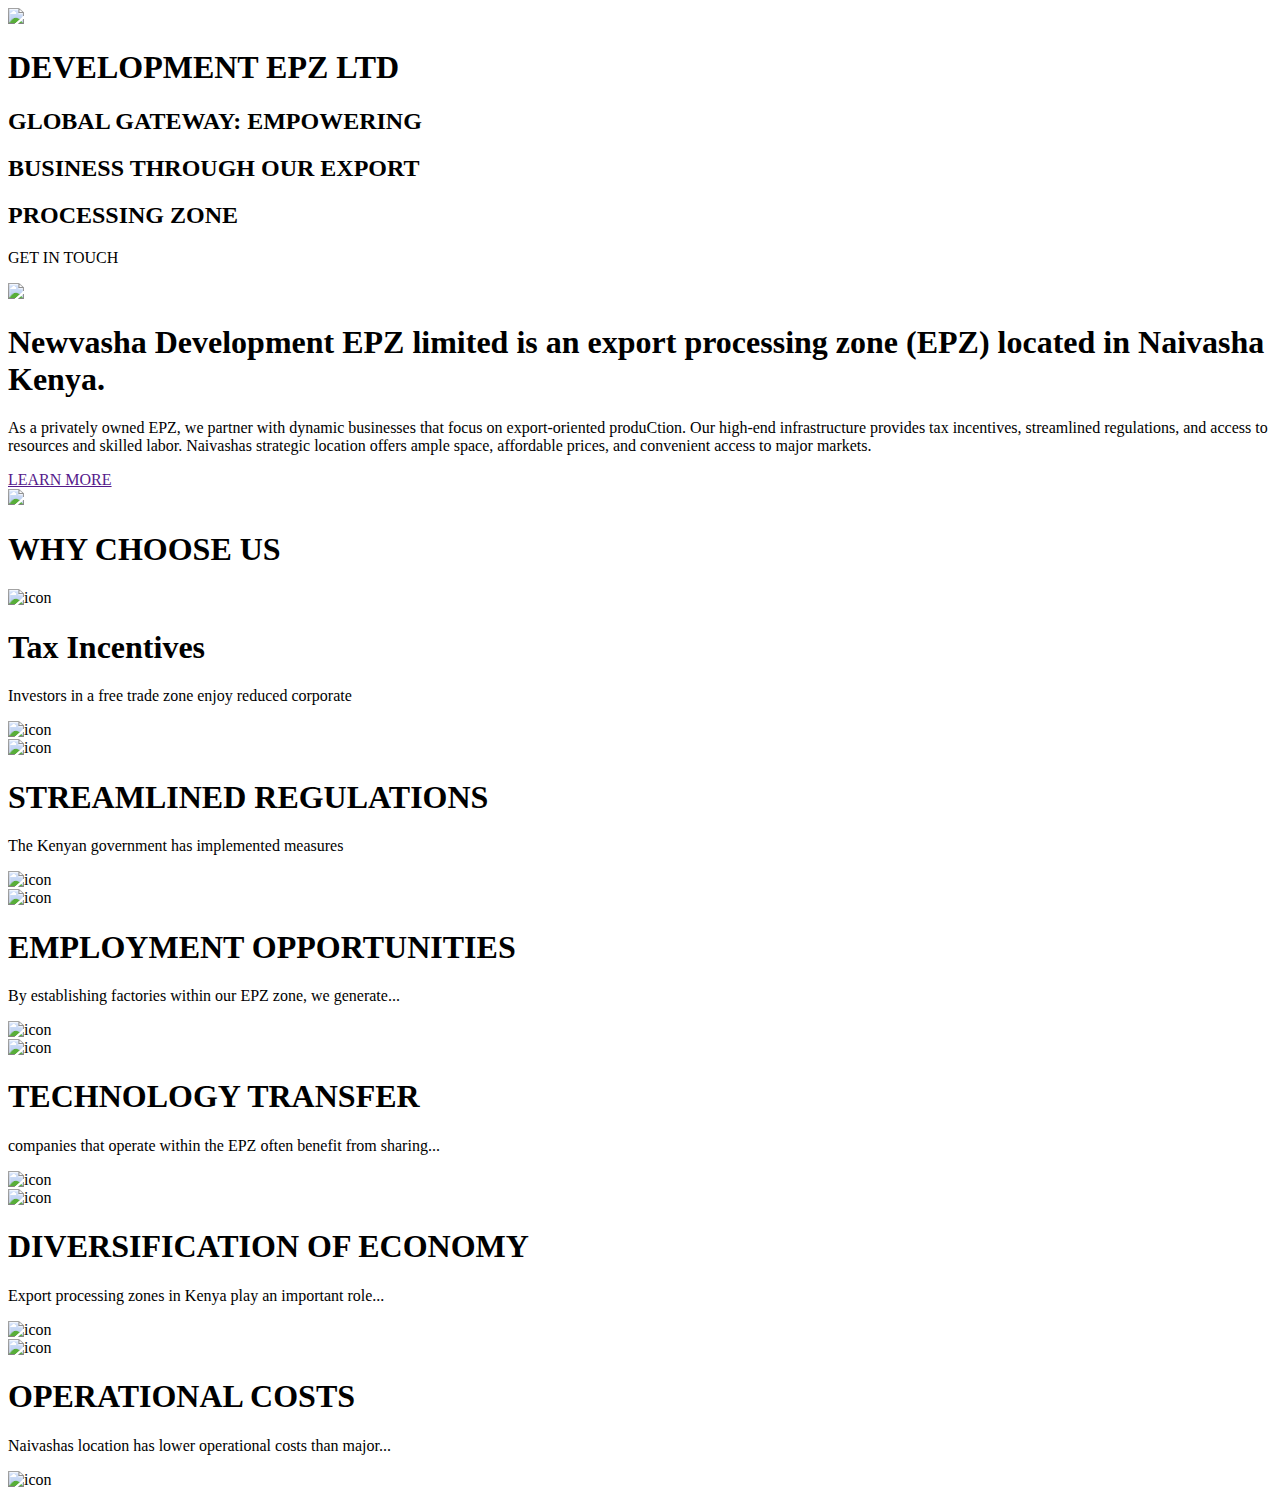
==== home/index.html @ d08d1fa1 "first commit" ====
<!DOCTYPE html>
<html lang="en">
  <head>
    <meta charset="UTF-8" />
    <meta name="viewport" content="width=device-width, initial-scale=1.0" />
    <title>Document</title>
    <link rel="stylesheet" href="/style.css" />
  </head>
  <body>
    <main class="home-page">
      <div class="layout">
        <div class="layout-image-container">
          <img
            src="https://isopanelscu.files.wordpress.com/2024/03/hero.png"
            class="layout-image"
          />
          <div class="layout-image-content">
            <h1>DEVELOPMENT EPZ LTD</h1>
            <h2>GLOBAL GATEWAY: EMPOWERING</h2>
            <h2>BUSINESS THROUGH OUR EXPORT</h2>
            <h2>PROCESSING ZONE</h2>
            <div class="layout-button">
              <p>GET IN TOUCH</p>
            </div>
          </div>
        </div>
      </div>
      <div class="home-about">
        <div class="home-about-container">
          <div class="home-about-content">
            <div class="home-about-logo">
              <img
                src="https://isopanelscu.files.wordpress.com/2024/03/logo-about-us-1815220088-e1710833418450.png"
                class="home-about-logo-image"
              />
            </div>
            <h1>
              Newvasha Development EPZ limited is an export processing zone
              (EPZ) located in Naivasha Kenya.
            </h1>
            <p>
              As a privately owned EPZ, we partner with dynamic businesses that
              focus on export-oriented produCtion. Our high-end infrastructure
              provides tax incentives, streamlined regulations, and access to
              resources and skilled labor. Naivashas strategic location offers
              ample space, affordable prices, and convenient access to major
              markets.
            </p>
            <a href=""> LEARN MORE </a>
          </div>
        </div>
        <div class="home-about-image">
          <img
            src="https://isopanelscu.files.wordpress.com/2024/03/picture-about_.png"
            class="home-about-image-pic"
          />
        </div>
      </div>
      <div class="why-chose-us-container">
        <div class="why-chose-us-text">
          <h1>WHY CHOOSE US</h1>
        </div>
        <div class="chose-container">
          <div class="chose-content">
            <img
              src="https://isopanelscu.files.wordpress.com/2024/03/tax.png"
              alt="icon"
              class="chose-image"
            />
            <h1>Tax Incentives</h1>
            <p>Investors in a free trade zone enjoy reduced corporate</p>
            <img src="" alt="icon" class="chose-icon" />
          </div>

          <div class="chose-content">
            <img src="" alt="icon" class="chose-image" />
            <h1>STREAMLINED REGULATIONS</h1>
            <p>The Kenyan government has implemented measures</p>
            <img src="" alt="icon" class="chose-icon" />
          </div>

          <div class="chose-content">
            <img
              src="https://isopanelscu.files.wordpress.com/2024/03/employment.png"
              alt="icon"
              class="chose-image"
            />
            <h1>EMPLOYMENT OPPORTUNITIES</h1>
            <p>By establishing factories within our EPZ zone, we generate...</p>
            <img src="" alt="icon" class="chose-icon" />
          </div>

          <div class="chose-content">
            <img
              src="https://isopanelscu.files.wordpress.com/2024/03/technology_.png"
              alt="icon"
              class="chose-image"
            />
            <h1>TECHNOLOGY TRANSFER</h1>
            <p>
              companies that operate within the EPZ often benefit from
              sharing...
            </p>
            <img src="" alt="icon" class="chose-icon" />
          </div>

          <div class="chose-content">
            <img
              src="https://isopanelscu.files.wordpress.com/2024/03/diversification.png"
              alt="icon"
              class="chose-image"
            />
            <h1>DIVERSIFICATION OF ECONOMY</h1>
            <p>Export processing zones in Kenya play an important role...</p>
            <img src="" alt="icon" class="chose-icon" />
          </div>

          <div class="chose-content">
            <img
              src="https://isopanelscu.files.wordpress.com/2024/03/operational-cost_.png"
              alt="icon"
              class="chose-image"
            />
            <h1>OPERATIONAL COSTS</h1>
            <p>Naivashas location has lower operational costs than major...</p>
            <img src="" alt="icon" class="chose-icon" />
          </div>
        </div>
      </div>
    </main>
  </body>
</html>
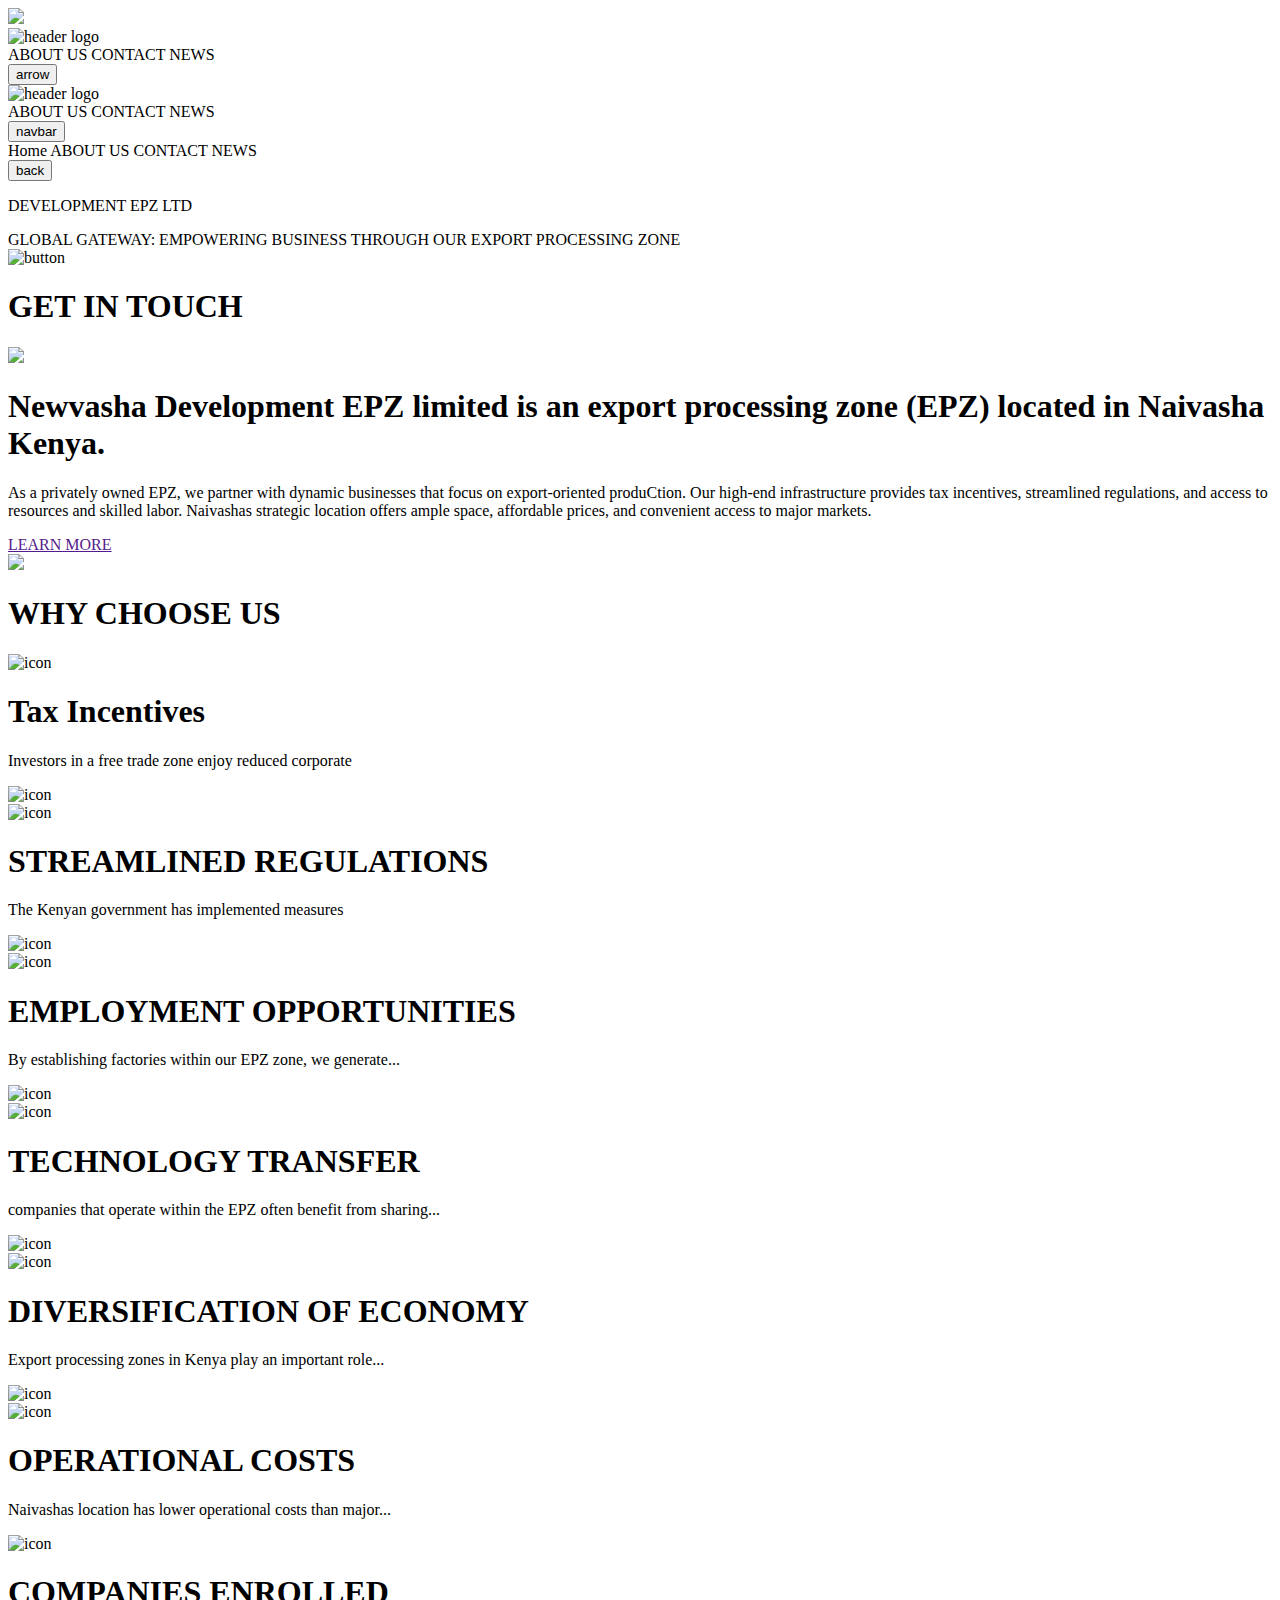
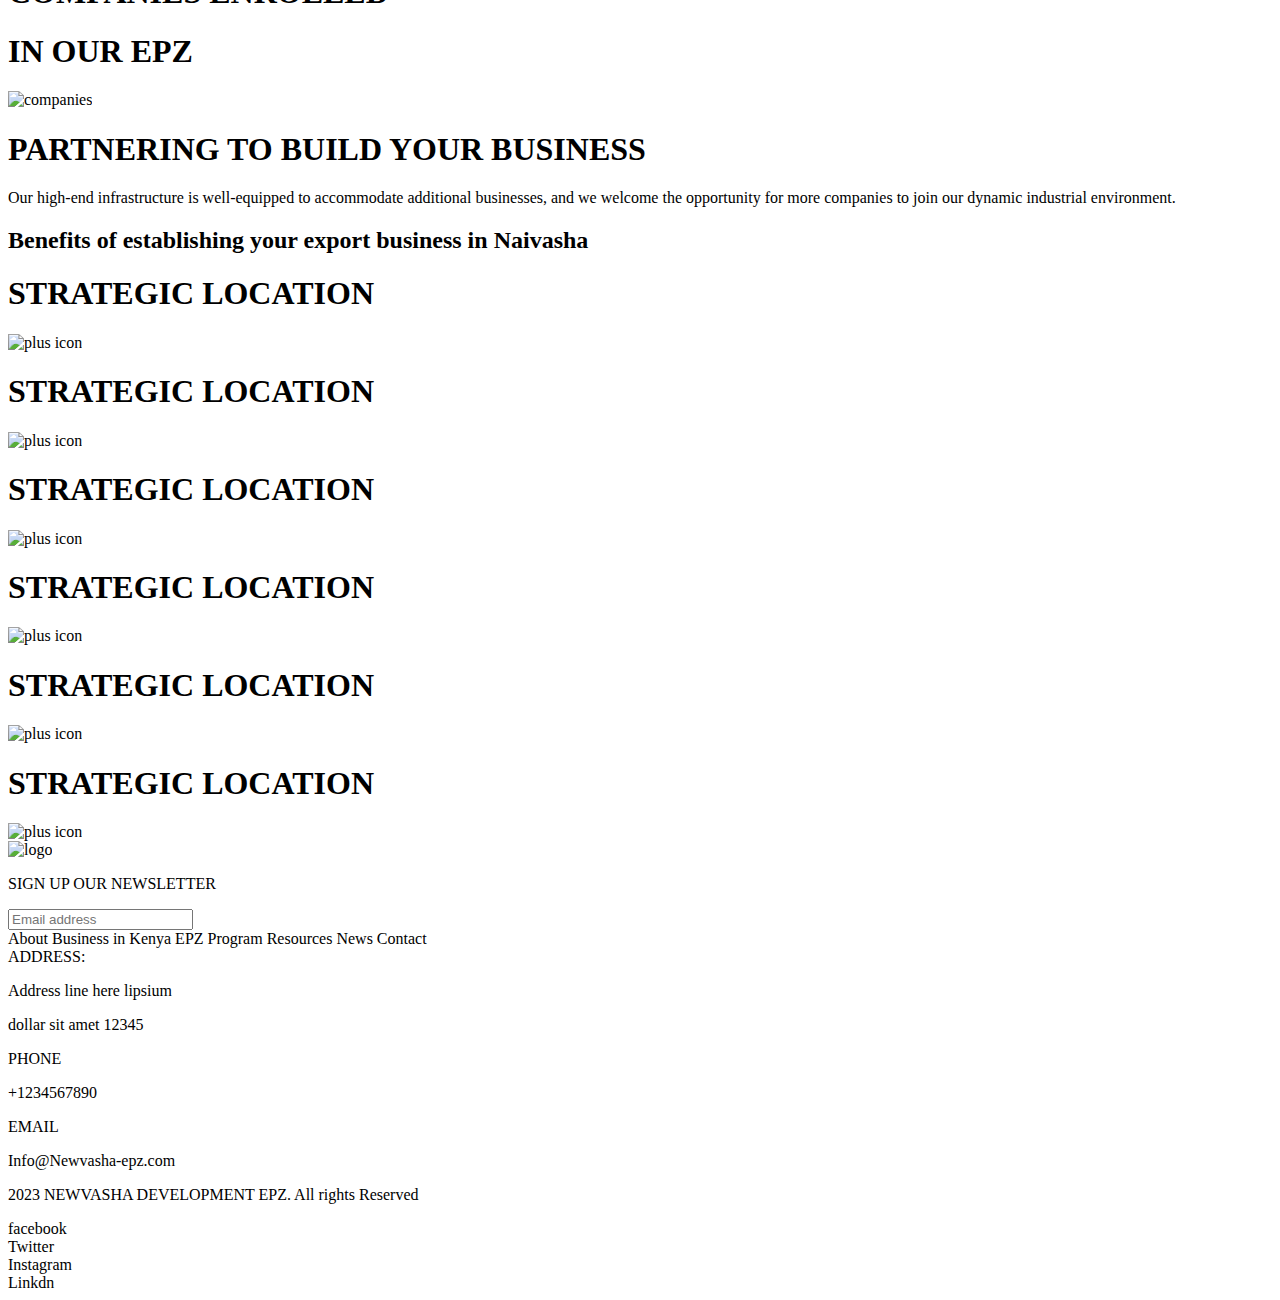
==== commit d0209f3b: "homepage" ====
--- a/home/index.html
+++ b/home/index.html
@@ -14,13 +14,100 @@
             src="https://isopanelscu.files.wordpress.com/2024/03/hero.png"
             class="layout-image"
           />
+
+          <!-- ===============================HEADER INSIDE IMAGE=========================================================== -->
+          <div class="header" id="navbar-header">
+            <div class="header-content">
+              <img
+                src="https://isopanelscu.files.wordpress.com/2024/03/logo.png"
+                alt="header logo"
+                class="header-logo"
+              />
+              <div class="header-links">
+                <div class="header-links-content">
+                  <a>ABOUT US</a>
+                  <a>CONTACT</a>
+                  <a>NEWS</a>
+                </div>
+              </div>
+
+              <div class="header-icon">
+                <button id="sidebar">arrow</button>
+              </div>
+            </div>
+          </div>
+
+          <!-- ===============================HEADER OUTSIDE IMAGE=========================================================== -->
+          <div>
+            <div class="header-overlay" id="site-header">
+              <div class="header-overlay-content">
+                <img
+                  src="https://isopanelscu.files.wordpress.com/2024/03/logo.png"
+                  alt="header logo"
+                  class="header-overlay-logo"
+                />
+                <div class="header-links">
+                  <div class="header-links-content">
+                    <a>ABOUT US</a>
+                    <a>CONTACT</a>
+                    <a>NEWS</a>
+                  </div>
+                </div>
+
+                <div class="header-icon">
+                  <button id="navbar">navbar</button>
+                </div>
+              </div>
+            </div>
+          </div>
+
+          <!-- ==========================================================================================TOGGLE BAR======================================= -->
+
+          <div id="toggle-bar">
+            <div class="toggle-bar-container">
+              <div class="toggle-bar-content">
+                <a>Home</a>
+                <a>ABOUT US</a>
+                <a>CONTACT</a>
+                <a>NEWS</a>
+              </div>
+              <button class="toggle-bar-back" id="x">back</button>
+            </div>
+          </div>
+
+          <script>
+            let togglebar = document.getElementById("toggle-bar");
+            let toggler = document.getElementById("sidebar");
+            let openNavigation = document.getElementById("navbar");
+            let backtoggler = document.getElementById("x");
+
+            toggler.addEventListener("click", function () {
+              togglebar.style.display = "block";
+            });
+
+            openNavigation.addEventListener("click", function () {
+              togglebar.style.display = "block";
+            });
+
+            backtoggler.addEventListener("click", function () {
+              togglebar.style.display = "none";
+            });
+          </script>
+
           <div class="layout-image-content">
-            <h1>DEVELOPMENT EPZ LTD</h1>
-            <h2>GLOBAL GATEWAY: EMPOWERING</h2>
-            <h2>BUSINESS THROUGH OUR EXPORT</h2>
-            <h2>PROCESSING ZONE</h2>
+            <p>DEVELOPMENT EPZ LTD</p>
+            <a>GLOBAL GATEWAY: EMPOWERING</a>
+            <a>BUSINESS THROUGH OUR EXPORT</a>
+            <a>PROCESSING ZONE</a>
             <div class="layout-button">
-              <p>GET IN TOUCH</p>
+              <img
+                src="https://isopanelscu.files.wordpress.com/2024/03/get-in-touch-353073579-e1710926304354.png"
+                alt="button"
+                class="layout-button-image"
+              />
+              <div class="layout-button-content">
+                <h1>GET IN TOUCH</h1>
+              </div>
             </div>
           </div>
         </div>
@@ -63,36 +150,52 @@
         <div class="chose-container">
           <div class="chose-content">
             <img
-              src="https://isopanelscu.files.wordpress.com/2024/03/tax.png"
+              src="https://isopanelscu.files.wordpress.com/2024/03/tax-2390866550-e1710846850866.png"
               alt="icon"
               class="chose-image"
             />
             <h1>Tax Incentives</h1>
             <p>Investors in a free trade zone enjoy reduced corporate</p>
-            <img src="" alt="icon" class="chose-icon" />
-          </div>
-
-          <div class="chose-content">
-            <img src="" alt="icon" class="chose-image" />
+            <img
+              src="https://isopanelscu.files.wordpress.com/2024/03/download.png"
+              alt="icon"
+              class="chose-icon"
+            />
+          </div>
+
+          <div class="chose-content">
+            <img
+              src="https://isopanelscu.files.wordpress.com/2024/03/technology_-558890391-e1710847426113.png"
+              alt="icon"
+              class="chose-image"
+            />
             <h1>STREAMLINED REGULATIONS</h1>
             <p>The Kenyan government has implemented measures</p>
-            <img src="" alt="icon" class="chose-icon" />
-          </div>
-
-          <div class="chose-content">
-            <img
-              src="https://isopanelscu.files.wordpress.com/2024/03/employment.png"
+            <img
+              src="https://isopanelscu.files.wordpress.com/2024/03/download.png"
+              alt="icon"
+              class="chose-icon"
+            />
+          </div>
+
+          <div class="chose-content">
+            <img
+              src="https://isopanelscu.files.wordpress.com/2024/03/employment-3205012632-e1710847301342.png"
               alt="icon"
               class="chose-image"
             />
             <h1>EMPLOYMENT OPPORTUNITIES</h1>
             <p>By establishing factories within our EPZ zone, we generate...</p>
-            <img src="" alt="icon" class="chose-icon" />
-          </div>
-
-          <div class="chose-content">
-            <img
-              src="https://isopanelscu.files.wordpress.com/2024/03/technology_.png"
+            <img
+              src="https://isopanelscu.files.wordpress.com/2024/03/download.png"
+              alt="icon"
+              class="chose-icon"
+            />
+          </div>
+
+          <div class="chose-content">
+            <img
+              src="https://isopanelscu.files.wordpress.com/2024/03/technology_-558890391-e1710847426113.png"
               alt="icon"
               class="chose-image"
             />
@@ -101,32 +204,215 @@
               companies that operate within the EPZ often benefit from
               sharing...
             </p>
-            <img src="" alt="icon" class="chose-icon" />
-          </div>
-
-          <div class="chose-content">
-            <img
-              src="https://isopanelscu.files.wordpress.com/2024/03/diversification.png"
+            <img
+              src="https://isopanelscu.files.wordpress.com/2024/03/download.png"
+              alt="icon"
+              class="chose-icon"
+            />
+          </div>
+
+          <div class="chose-content">
+            <img
+              src="https://isopanelscu.files.wordpress.com/2024/03/diversification-363230793-e1710847326659.png"
               alt="icon"
               class="chose-image"
             />
             <h1>DIVERSIFICATION OF ECONOMY</h1>
             <p>Export processing zones in Kenya play an important role...</p>
-            <img src="" alt="icon" class="chose-icon" />
-          </div>
-
-          <div class="chose-content">
-            <img
-              src="https://isopanelscu.files.wordpress.com/2024/03/operational-cost_.png"
+            <img
+              src="https://isopanelscu.files.wordpress.com/2024/03/download.png"
+              alt="icon"
+              class="chose-icon"
+            />
+          </div>
+
+          <div class="chose-content">
+            <img
+              src="https://isopanelscu.files.wordpress.com/2024/03/operational-cost_-36299475-e1710847254131.png"
               alt="icon"
               class="chose-image"
             />
             <h1>OPERATIONAL COSTS</h1>
             <p>Naivashas location has lower operational costs than major...</p>
-            <img src="" alt="icon" class="chose-icon" />
-          </div>
-        </div>
-      </div>
+            <img
+              src="https://isopanelscu.files.wordpress.com/2024/03/download.png"
+              alt="icon"
+              class="chose-icon"
+            />
+          </div>
+        </div>
+      </div>
+      <div class="companies-container">
+        <div class="companies-text">
+          <h1>COMPANIES ENROLLED</h1>
+          <h1>IN OUR EPZ</h1>
+        </div>
+        <div class="companies-image-container">
+          <img
+            src="https://isopanelscu.files.wordpress.com/2024/03/company-logos.png"
+            alt="companies"
+            class="companies-images"
+          />
+        </div>
+      </div>
+
+      <div class="partner-container">
+        <div class="partner-content">
+          <h1>PARTNERING TO BUILD YOUR BUSINESS</h1>
+
+          <p>
+            Our high-end infrastructure is well-equipped to accommodate
+            additional businesses, and we welcome the opportunity for more
+            companies to join our dynamic industrial environment.
+          </p>
+        </div>
+      </div>
+
+      <div class="benefit">
+        <div class="benefit-container">
+          <h2>Benefits of establishing your export business in Naivasha</h2>
+          <div class="benefit-grid-contents">
+            <div class="benefit-content">
+              <h1>STRATEGIC LOCATION</h1>
+              <div class="benefit-icon">
+                <img
+                  src="https://isopanelscu.files.wordpress.com/2024/03/plus-icon-3750362910-e1710913800898.png"
+                  alt="plus icon"
+                  class="plus-icon"
+                />
+              </div>
+            </div>
+
+            <div class="benefit-content">
+              <h1>STRATEGIC LOCATION</h1>
+              <div class="benefit-icon">
+                <img
+                  src="https://isopanelscu.files.wordpress.com/2024/03/plus-icon-3750362910-e1710913800898.png"
+                  alt="plus icon"
+                  class="plus-icon"
+                />
+              </div>
+            </div>
+
+            <div class="benefit-content">
+              <h1>STRATEGIC LOCATION</h1>
+              <div class="benefit-icon">
+                <img
+                  src="https://isopanelscu.files.wordpress.com/2024/03/plus-icon-3750362910-e1710913800898.png"
+                  alt="plus icon"
+                  class="plus-icon"
+                />
+              </div>
+            </div>
+
+            <div class="benefit-content">
+              <h1>STRATEGIC LOCATION</h1>
+              <div class="benefit-icon">
+                <img
+                  src="https://isopanelscu.files.wordpress.com/2024/03/plus-icon-3750362910-e1710913800898.png"
+                  alt="plus icon"
+                  class="plus-icon"
+                />
+              </div>
+            </div>
+
+            <div class="benefit-content">
+              <h1>STRATEGIC LOCATION</h1>
+              <div class="benefit-icon">
+                <img
+                  src="https://isopanelscu.files.wordpress.com/2024/03/plus-icon-3750362910-e1710913800898.png"
+                  alt="plus icon"
+                  class="plus-icon"
+                />
+              </div>
+            </div>
+
+            <div class="benefit-content">
+              <h1>STRATEGIC LOCATION</h1>
+              <div class="benefit-icon">
+                <img
+                  src="https://isopanelscu.files.wordpress.com/2024/03/plus-icon-3750362910-e1710913800898.png"
+                  alt="plus icon"
+                  class="plus-icon"
+                />
+              </div>
+            </div>
+          </div>
+        </div>
+      </div>
+
+      <!-- ===============================================FOOTER========================================== -->
+
+      <div class="footer">
+        <div class="footer-container">
+          <div class="footer-logo">
+            <div>
+              <img
+                src="https://isopanelscu.files.wordpress.com/2024/03/logo.png"
+                alt="logo"
+                class="footer-logo-image"
+              />
+            </div>
+            <div class="footer-newsletter">
+              <p>SIGN UP OUR NEWSLETTER</p>
+              <div>
+                <input placeholder="Email address" />
+              </div>
+            </div>
+          </div>
+          <div class="footer-links">
+            <a>About</a>
+            <a>Business in Kenya</a>
+            <a>EPZ Program</a>
+            <a>Resources</a>
+            <a>News</a>
+            <a>Contact</a>
+          </div>
+          <div class="footer-contact">
+            <div>
+              <div class="adress">ADDRESS:</div>
+              <p>Address line here lipsium</p>
+              <p>dollar sit amet 12345</p>
+            </div>
+            <div>
+              <p>PHONE</p>
+              <p>+1234567890</p>
+            </div>
+            <div>
+              <p>EMAIL</p>
+              <p>Info@Newvasha-epz.com</p>
+            </div>
+          </div>
+        </div>
+        <div class="footer-rights-socials">
+          <p class="footer-rights">
+            2023 NEWVASHA DEVELOPMENT EPZ. All rights Reserved
+          </p>
+          <div class="footer-socials">
+            <div>facebook</div>
+            <div>Twitter</div>
+            <div>Instagram</div>
+            <div>Linkdn</div>
+          </div>
+        </div>
+      </div>
+      <script>
+        let lastScrollTop = 0;
+        let header = document.getElementById("site-header");
+
+        window.addEventListener("scroll", function () {
+          let currentScroll =
+            window.pageYOffset || document.documentElement.scrollTop;
+
+          if (currentScroll > lastScrollTop && currentScroll > 0) {
+            header.style.top = "-100px";
+          } else {
+            header.style.top = "0";
+          }
+
+          lastScrollTop = currentScroll;
+        });
+      </script>
     </main>
   </body>
 </html>
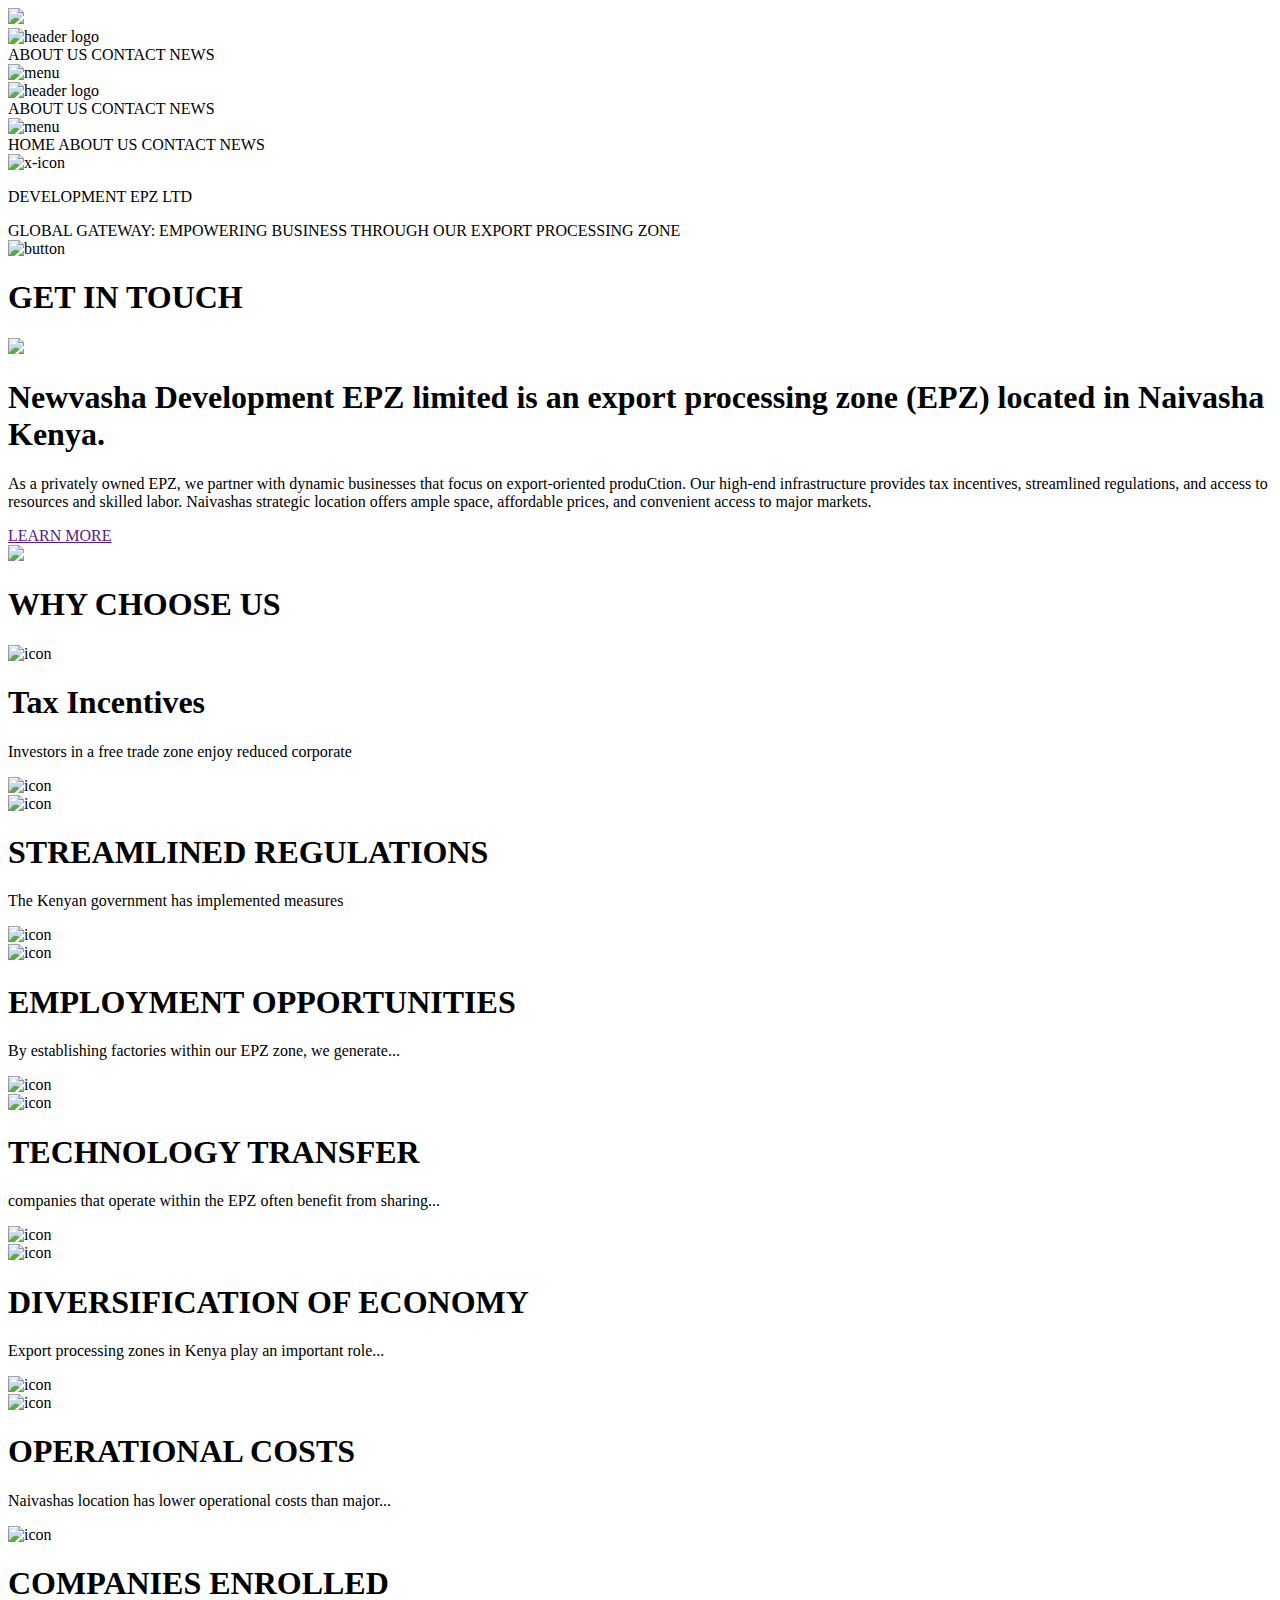
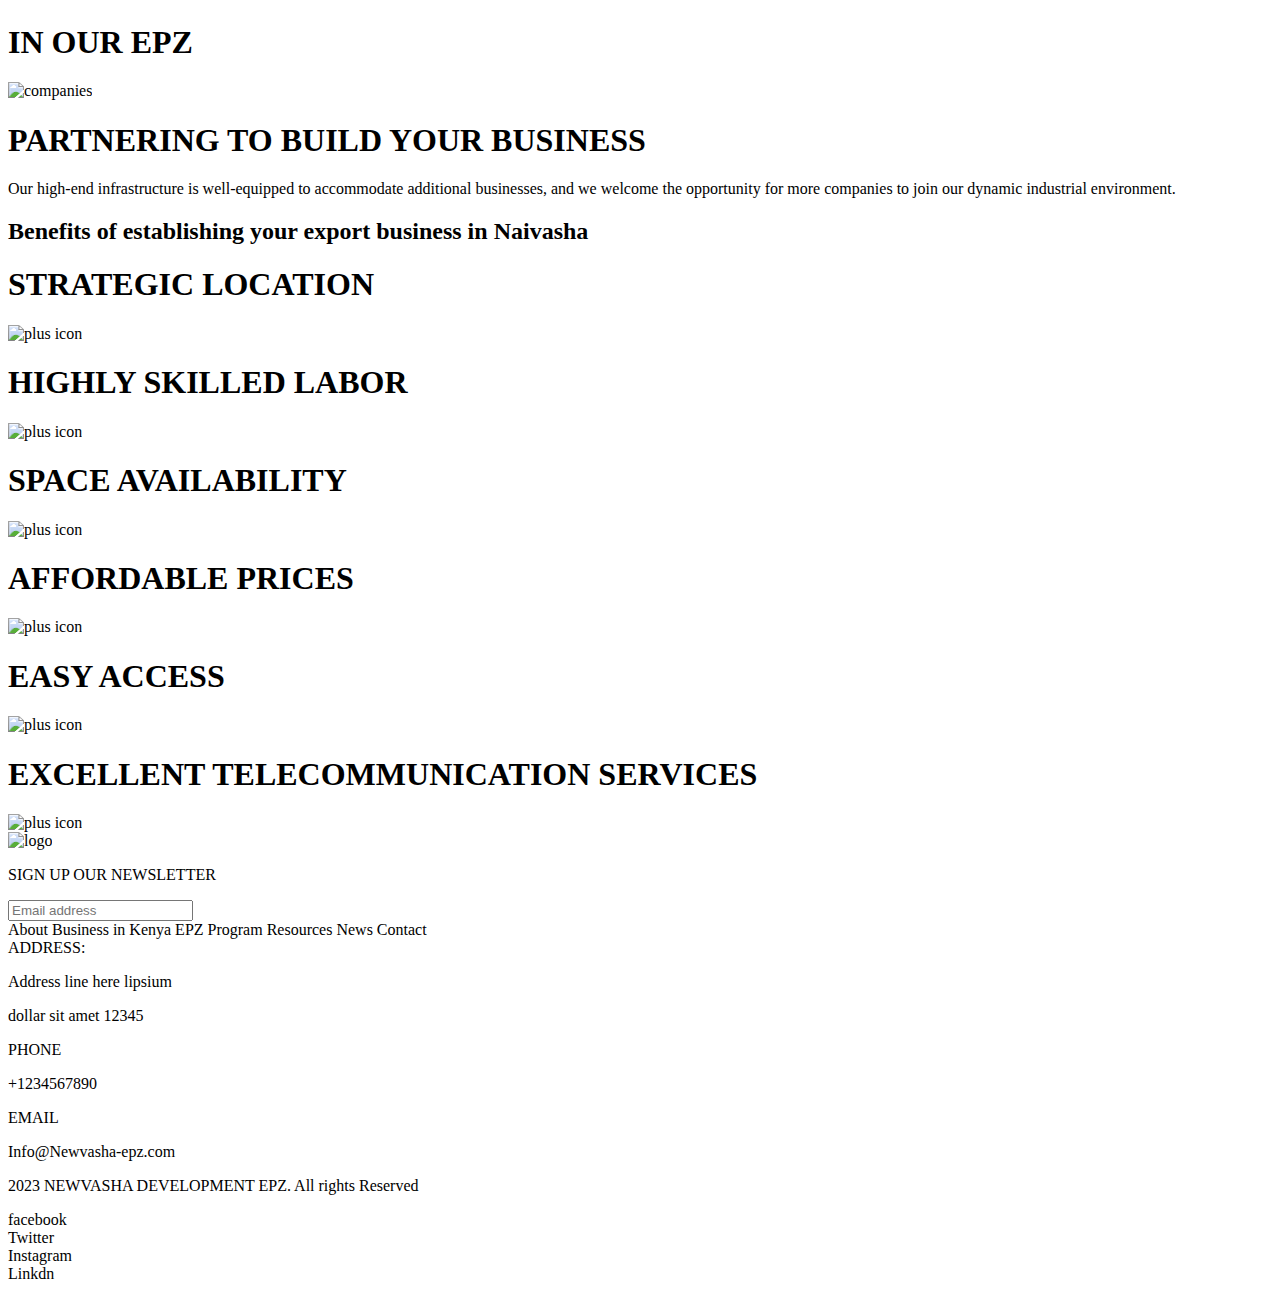
==== commit bcdb9dc4: "homepage" ====
--- a/home/index.html
+++ b/home/index.html
@@ -5,6 +5,15 @@
     <meta name="viewport" content="width=device-width, initial-scale=1.0" />
     <title>Document</title>
     <link rel="stylesheet" href="/style.css" />
+  </head>
+
+  <head>
+    <link rel="preconnect" href="https://fonts.googleapis.com" />
+    <link rel="preconnect" href="https://fonts.gstatic.com" crossorigin />
+    <link
+      href="https://fonts.googleapis.com/css2?family=Lato:ital,wght@0,100;0,300;0,400;0,700;0,900;1,100;1,300;1,400;1,700;1,900&display=swap"
+      rel="stylesheet"
+    />
   </head>
   <body>
     <main class="home-page">
@@ -32,7 +41,13 @@
               </div>
 
               <div class="header-icon">
-                <button id="sidebar">arrow</button>
+                <div id="sidebar">
+                  <img
+                    src="https://isopanelscu.files.wordpress.com/2024/03/menu.png"
+                    class="menu-icon1"
+                    alt="menu"
+                  />
+                </div>
               </div>
             </div>
           </div>
@@ -53,9 +68,12 @@
                     <a>NEWS</a>
                   </div>
                 </div>
-
-                <div class="header-icon">
-                  <button id="navbar">navbar</button>
+                <div id="navbar" class="header-icon">
+                  <img
+                    src="https://isopanelscu.files.wordpress.com/2024/03/menu.png"
+                    class="menu-icon"
+                    alt="menu"
+                  />
                 </div>
               </div>
             </div>
@@ -66,12 +84,18 @@
           <div id="toggle-bar">
             <div class="toggle-bar-container">
               <div class="toggle-bar-content">
-                <a>Home</a>
+                <a>HOME</a>
                 <a>ABOUT US</a>
                 <a>CONTACT</a>
                 <a>NEWS</a>
               </div>
-              <button class="toggle-bar-back" id="x">back</button>
+              <div class="toggle-bar-back" id="x">
+                <img
+                  src="https://isopanelscu.files.wordpress.com/2024/03/cross.png"
+                  alt="x-icon"
+                  class="x-icon"
+                />
+              </div>
             </div>
           </div>
 
@@ -284,51 +308,51 @@
             </div>
 
             <div class="benefit-content">
-              <h1>STRATEGIC LOCATION</h1>
-              <div class="benefit-icon">
-                <img
-                  src="https://isopanelscu.files.wordpress.com/2024/03/plus-icon-3750362910-e1710913800898.png"
-                  alt="plus icon"
-                  class="plus-icon"
-                />
-              </div>
-            </div>
-
-            <div class="benefit-content">
-              <h1>STRATEGIC LOCATION</h1>
-              <div class="benefit-icon">
-                <img
-                  src="https://isopanelscu.files.wordpress.com/2024/03/plus-icon-3750362910-e1710913800898.png"
-                  alt="plus icon"
-                  class="plus-icon"
-                />
-              </div>
-            </div>
-
-            <div class="benefit-content">
-              <h1>STRATEGIC LOCATION</h1>
-              <div class="benefit-icon">
-                <img
-                  src="https://isopanelscu.files.wordpress.com/2024/03/plus-icon-3750362910-e1710913800898.png"
-                  alt="plus icon"
-                  class="plus-icon"
-                />
-              </div>
-            </div>
-
-            <div class="benefit-content">
-              <h1>STRATEGIC LOCATION</h1>
-              <div class="benefit-icon">
-                <img
-                  src="https://isopanelscu.files.wordpress.com/2024/03/plus-icon-3750362910-e1710913800898.png"
-                  alt="plus icon"
-                  class="plus-icon"
-                />
-              </div>
-            </div>
-
-            <div class="benefit-content">
-              <h1>STRATEGIC LOCATION</h1>
+              <h1>HIGHLY SKILLED LABOR</h1>
+              <div class="benefit-icon">
+                <img
+                  src="https://isopanelscu.files.wordpress.com/2024/03/plus-icon-3750362910-e1710913800898.png"
+                  alt="plus icon"
+                  class="plus-icon"
+                />
+              </div>
+            </div>
+
+            <div class="benefit-content">
+              <h1>SPACE AVAILABILITY</h1>
+              <div class="benefit-icon">
+                <img
+                  src="https://isopanelscu.files.wordpress.com/2024/03/plus-icon-3750362910-e1710913800898.png"
+                  alt="plus icon"
+                  class="plus-icon"
+                />
+              </div>
+            </div>
+
+            <div class="benefit-content">
+              <h1>AFFORDABLE PRICES</h1>
+              <div class="benefit-icon">
+                <img
+                  src="https://isopanelscu.files.wordpress.com/2024/03/plus-icon-3750362910-e1710913800898.png"
+                  alt="plus icon"
+                  class="plus-icon"
+                />
+              </div>
+            </div>
+
+            <div class="benefit-content">
+              <h1>EASY ACCESS</h1>
+              <div class="benefit-icon">
+                <img
+                  src="https://isopanelscu.files.wordpress.com/2024/03/plus-icon-3750362910-e1710913800898.png"
+                  alt="plus icon"
+                  class="plus-icon"
+                />
+              </div>
+            </div>
+
+            <div class="benefit-content">
+              <h1>EXCELLENT TELECOMMUNICATION SERVICES</h1>
               <div class="benefit-icon">
                 <img
                   src="https://isopanelscu.files.wordpress.com/2024/03/plus-icon-3750362910-e1710913800898.png"
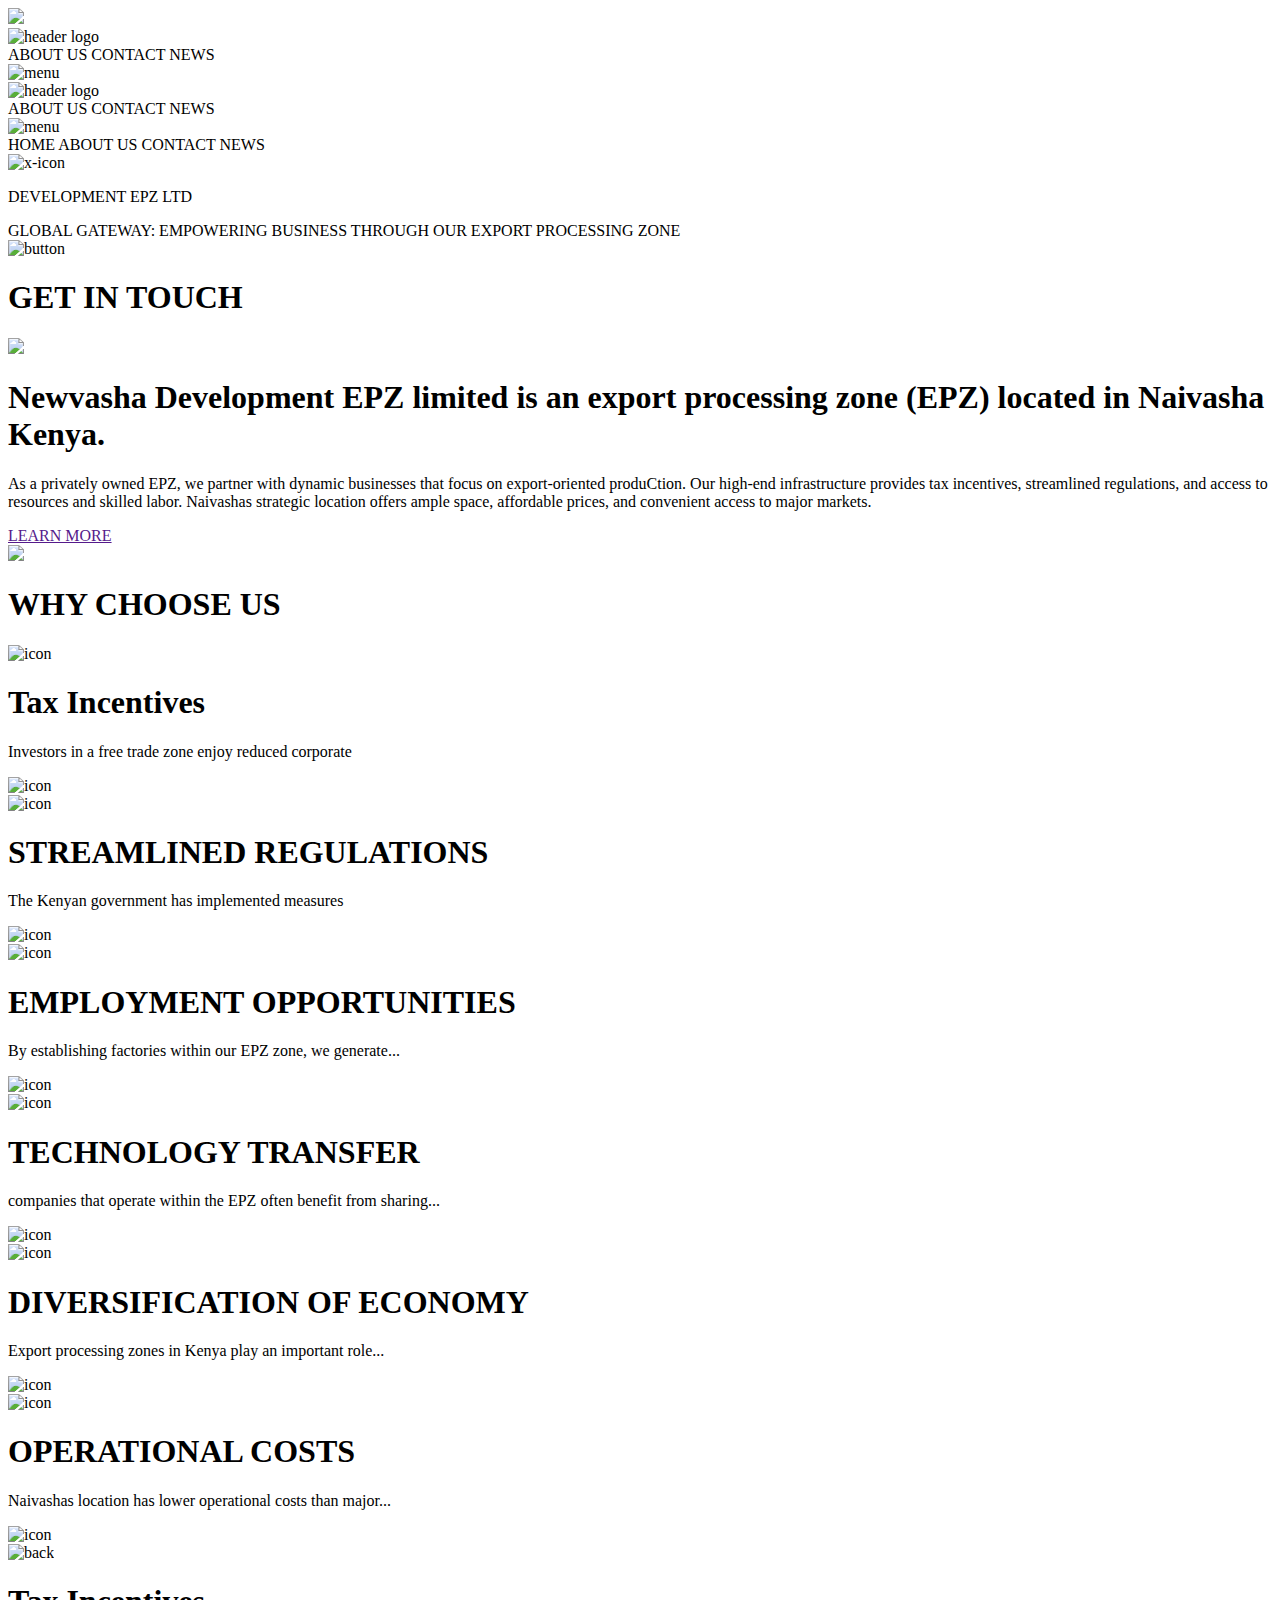
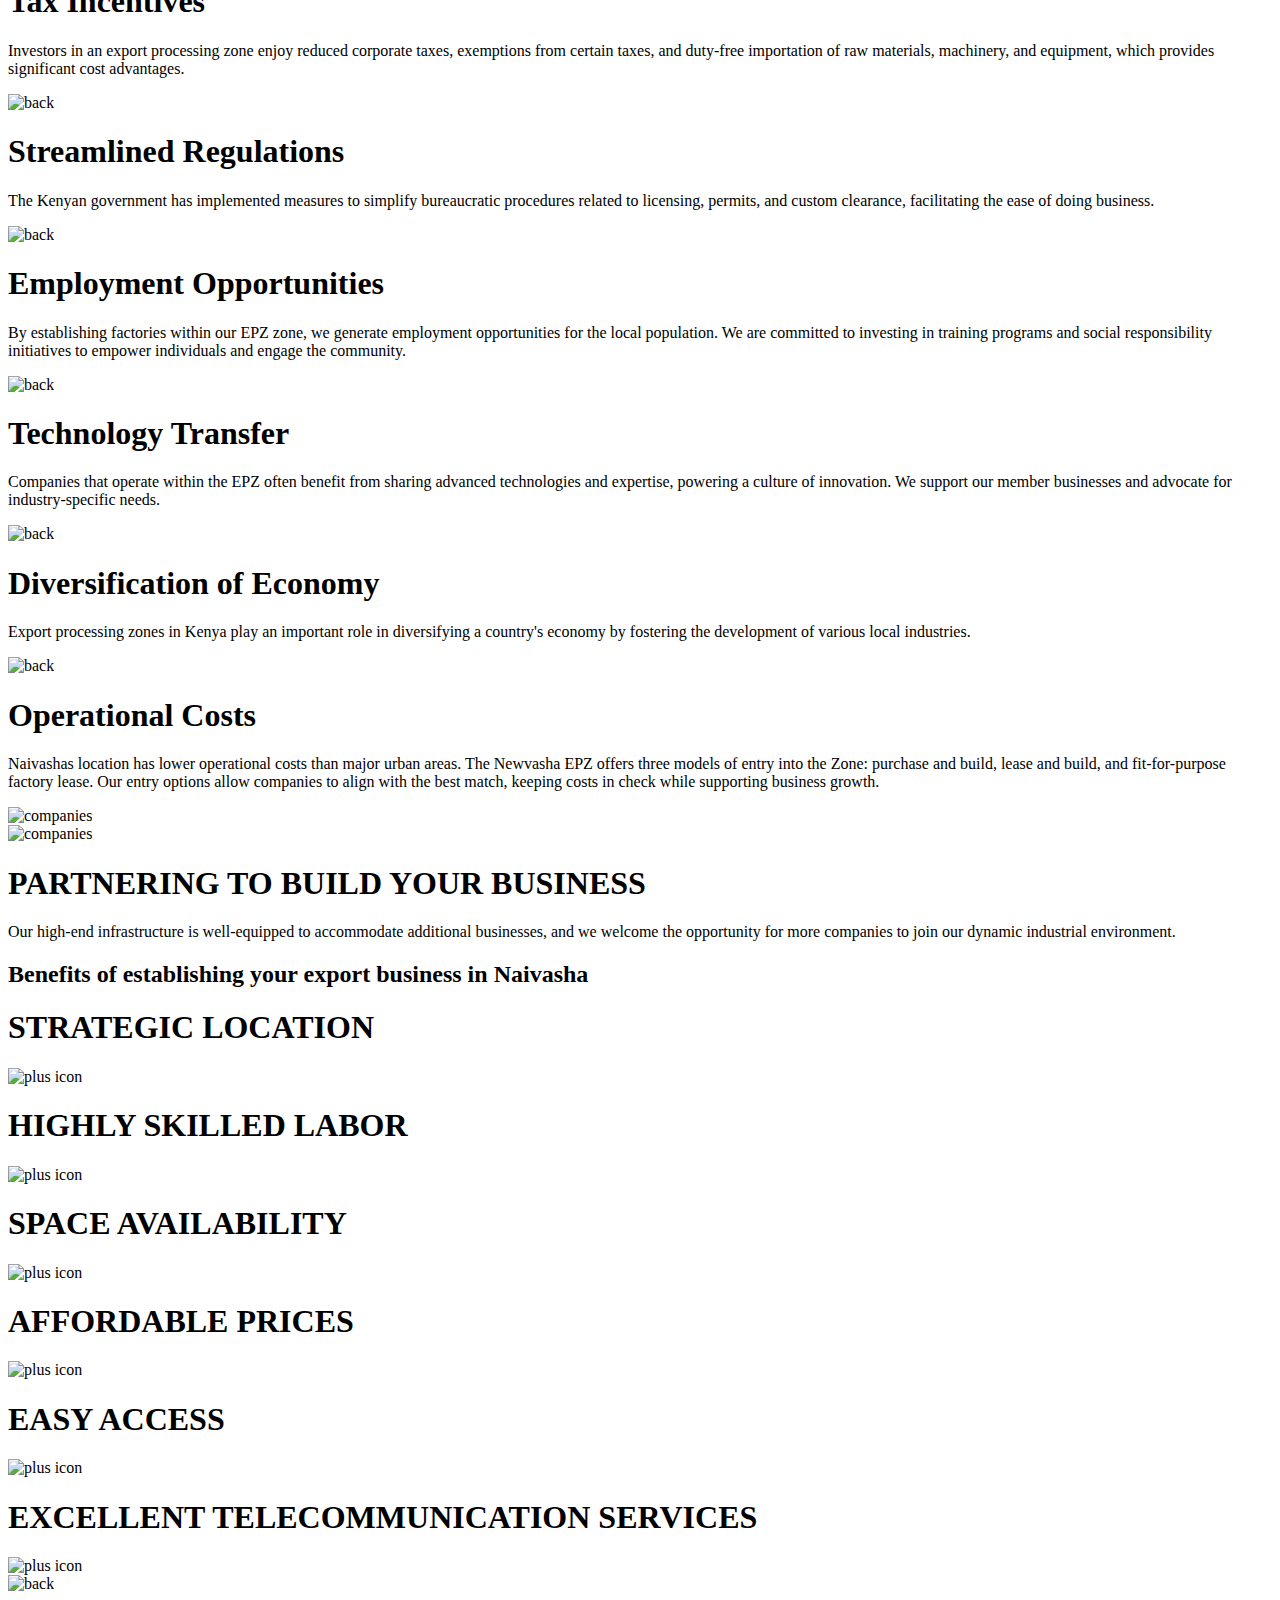
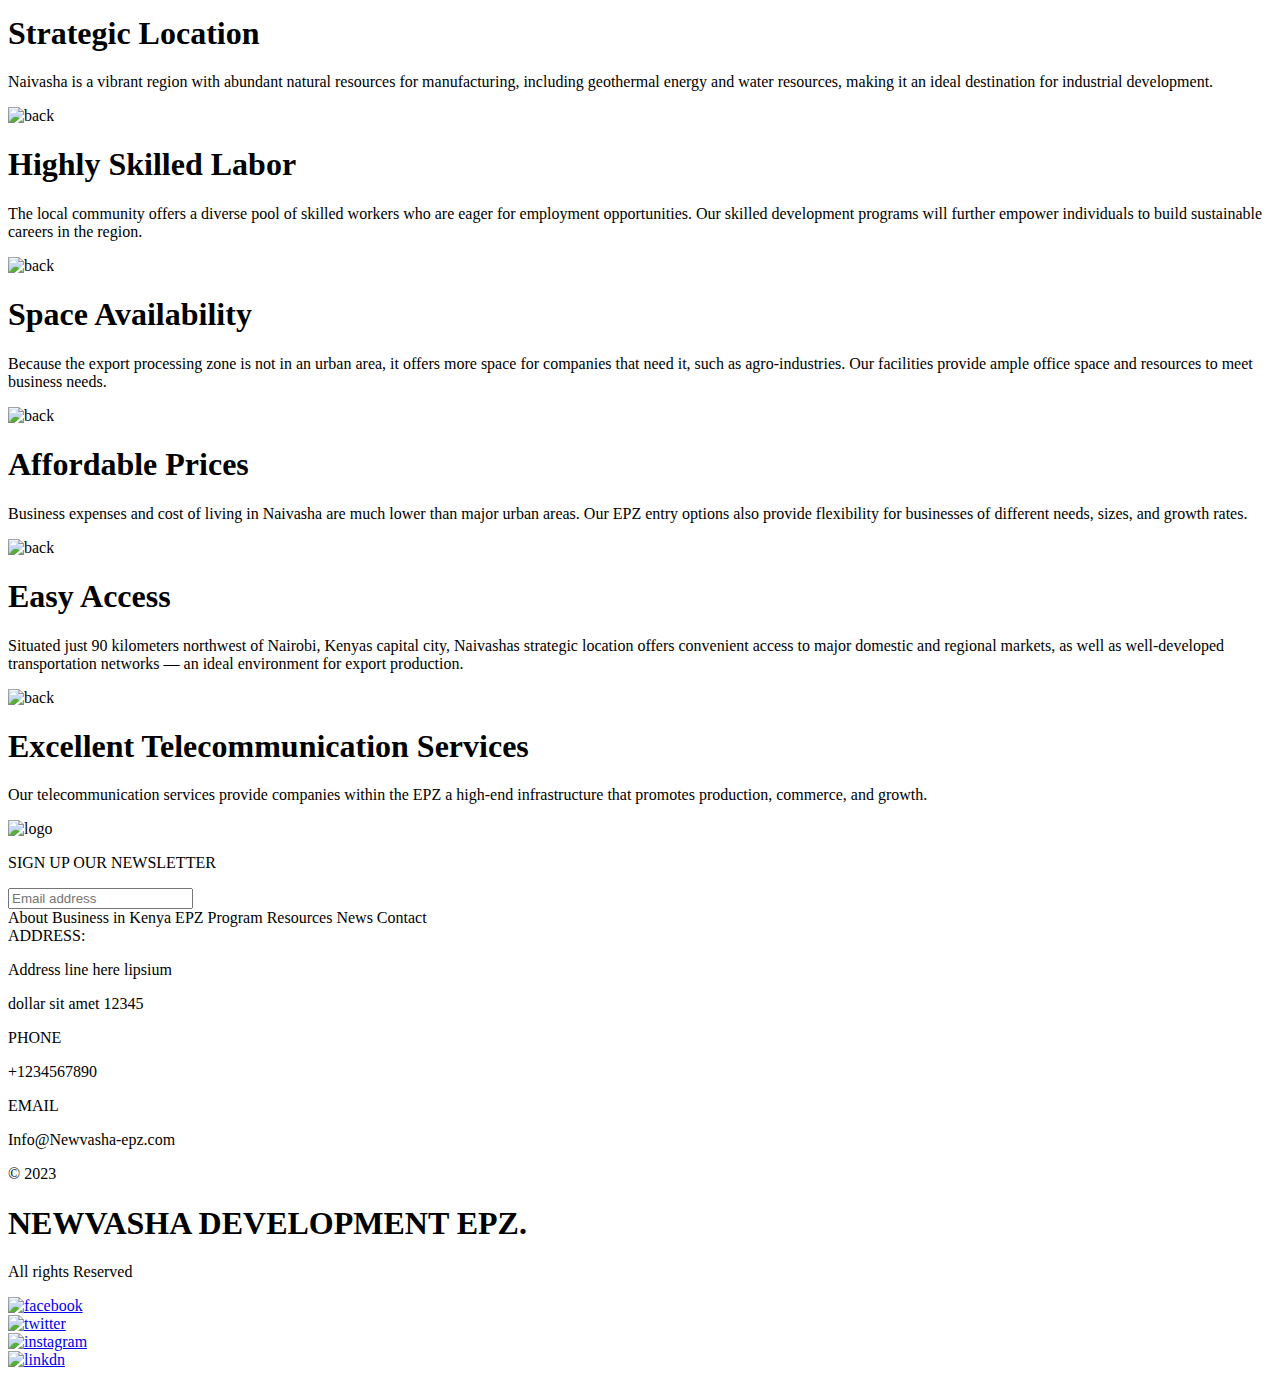
==== commit 071b98fd: "added news page" ====
--- a/home/index.html
+++ b/home/index.html
@@ -16,7 +16,7 @@
     />
   </head>
   <body>
-    <main class="home-page">
+    <div class="home-page">
       <div class="layout">
         <div class="layout-image-container">
           <img
@@ -99,25 +99,6 @@
             </div>
           </div>
 
-          <script>
-            let togglebar = document.getElementById("toggle-bar");
-            let toggler = document.getElementById("sidebar");
-            let openNavigation = document.getElementById("navbar");
-            let backtoggler = document.getElementById("x");
-
-            toggler.addEventListener("click", function () {
-              togglebar.style.display = "block";
-            });
-
-            openNavigation.addEventListener("click", function () {
-              togglebar.style.display = "block";
-            });
-
-            backtoggler.addEventListener("click", function () {
-              togglebar.style.display = "none";
-            });
-          </script>
-
           <div class="layout-image-content">
             <p>DEVELOPMENT EPZ LTD</p>
             <a>GLOBAL GATEWAY: EMPOWERING</a>
@@ -141,7 +122,7 @@
           <div class="home-about-content">
             <div class="home-about-logo">
               <img
-                src="https://isopanelscu.files.wordpress.com/2024/03/logo-about-us-1815220088-e1710833418450.png"
+                src="https://isopanelscu.wpcomstaging.com/wp-content/uploads/2024/03/about-logo-1955136236-e1711445303771.png"
                 class="home-about-logo-image"
               />
             </div>
@@ -157,7 +138,9 @@
               ample space, affordable prices, and convenient access to major
               markets.
             </p>
-            <a href=""> LEARN MORE </a>
+            <div class="learn-more">
+              <a href=""> LEARN MORE </a>
+            </div>
           </div>
         </div>
         <div class="home-about-image">
@@ -172,7 +155,7 @@
           <h1>WHY CHOOSE US</h1>
         </div>
         <div class="chose-container">
-          <div class="chose-content">
+          <div class="chose-content" id="tax-why">
             <img
               src="https://isopanelscu.files.wordpress.com/2024/03/tax-2390866550-e1710846850866.png"
               alt="icon"
@@ -181,28 +164,28 @@
             <h1>Tax Incentives</h1>
             <p>Investors in a free trade zone enjoy reduced corporate</p>
             <img
-              src="https://isopanelscu.files.wordpress.com/2024/03/download.png"
+              src="https://isopanelscu.wpcomstaging.com/wp-content/uploads/2024/03/Arrow.png"
               alt="icon"
               class="chose-icon"
             />
           </div>
 
-          <div class="chose-content">
+          <div class="chose-content" id="regulations-why">
             <img
-              src="https://isopanelscu.files.wordpress.com/2024/03/technology_-558890391-e1710847426113.png"
+              src="https://isopanelscu.wpcomstaging.com/wp-content/uploads/2024/03/Icon.png"
               alt="icon"
               class="chose-image"
             />
             <h1>STREAMLINED REGULATIONS</h1>
             <p>The Kenyan government has implemented measures</p>
             <img
-              src="https://isopanelscu.files.wordpress.com/2024/03/download.png"
+              src="https://isopanelscu.wpcomstaging.com/wp-content/uploads/2024/03/Arrow.png"
               alt="icon"
               class="chose-icon"
             />
           </div>
 
-          <div class="chose-content">
+          <div class="chose-content" id="employment-why">
             <img
               src="https://isopanelscu.files.wordpress.com/2024/03/employment-3205012632-e1710847301342.png"
               alt="icon"
@@ -211,13 +194,13 @@
             <h1>EMPLOYMENT OPPORTUNITIES</h1>
             <p>By establishing factories within our EPZ zone, we generate...</p>
             <img
-              src="https://isopanelscu.files.wordpress.com/2024/03/download.png"
+              src="https://isopanelscu.wpcomstaging.com/wp-content/uploads/2024/03/Arrow.png"
               alt="icon"
               class="chose-icon"
             />
           </div>
 
-          <div class="chose-content">
+          <div class="chose-content" id="tech-why">
             <img
               src="https://isopanelscu.files.wordpress.com/2024/03/technology_-558890391-e1710847426113.png"
               alt="icon"
@@ -229,13 +212,13 @@
               sharing...
             </p>
             <img
-              src="https://isopanelscu.files.wordpress.com/2024/03/download.png"
+              src="https://isopanelscu.wpcomstaging.com/wp-content/uploads/2024/03/Arrow.png"
               alt="icon"
               class="chose-icon"
             />
           </div>
 
-          <div class="chose-content">
+          <div class="chose-content" id="diverse-why">
             <img
               src="https://isopanelscu.files.wordpress.com/2024/03/diversification-363230793-e1710847326659.png"
               alt="icon"
@@ -244,13 +227,13 @@
             <h1>DIVERSIFICATION OF ECONOMY</h1>
             <p>Export processing zones in Kenya play an important role...</p>
             <img
-              src="https://isopanelscu.files.wordpress.com/2024/03/download.png"
+              src="https://isopanelscu.wpcomstaging.com/wp-content/uploads/2024/03/Arrow.png"
               alt="icon"
               class="chose-icon"
             />
           </div>
 
-          <div class="chose-content">
+          <div class="chose-content" id="costs-icon">
             <img
               src="https://isopanelscu.files.wordpress.com/2024/03/operational-cost_-36299475-e1710847254131.png"
               alt="icon"
@@ -259,17 +242,340 @@
             <h1>OPERATIONAL COSTS</h1>
             <p>Naivashas location has lower operational costs than major...</p>
             <img
-              src="https://isopanelscu.files.wordpress.com/2024/03/download.png"
+              src="https://isopanelscu.wpcomstaging.com/wp-content/uploads/2024/03/Arrow.png"
               alt="icon"
               class="chose-icon"
             />
           </div>
         </div>
       </div>
+
+      <!-- ======================================================================WHY CHOOSE US POP-UP==================================================================== -->
+
+      <div class="why-choose-us-popup" id="why-choose-us-popup-tax">
+        <div
+          class="why-choose-us-popup-content"
+          id="why-choose-us-popup-content-tax"
+        >
+          <div class="why-choose-us-popup-container">
+            <div class="why-choose-us-popup-icon">
+              <a>
+                <img
+                  src="https://isopanelscu.files.wordpress.com/2024/03/cross.png"
+                  alt="back"
+                  class="x-popup-icon"
+                  id="why-choose-us-popup-x-tax"
+                />
+              </a>
+            </div>
+            <h1>Tax Incentives</h1>
+            <p>
+              Investors in an export processing zone enjoy reduced corporate
+              taxes, exemptions from certain taxes, and duty-free importation of
+              raw materials, machinery, and equipment, which provides
+              significant cost advantages.
+            </p>
+          </div>
+        </div>
+      </div>
+
+      <div class="why-choose-us-popup" id="why-choose-us-popup-regulations">
+        <div
+          class="why-choose-us-popup-content"
+          id="why-choose-us-popup-content-regulations"
+        >
+          <div class="why-choose-us-popup-container">
+            <div class="why-choose-us-popup-icon">
+              <a>
+                <img
+                  src="https://isopanelscu.files.wordpress.com/2024/03/cross.png"
+                  alt="back"
+                  class="x-popup-icon"
+                  id="why-choose-us-popup-x-regulations"
+                />
+              </a>
+            </div>
+            <h1>Streamlined Regulations</h1>
+            <p>
+              The Kenyan government has implemented measures to simplify
+              bureaucratic procedures related to licensing, permits, and custom
+              clearance, facilitating the ease of doing business.
+            </p>
+          </div>
+        </div>
+      </div>
+
+      <div class="why-choose-us-popup" id="why-choose-us-popup-employment">
+        <div
+          class="why-choose-us-popup-content"
+          id="why-choose-us-popup-content-employment"
+        >
+          <div class="why-choose-us-popup-container">
+            <div class="why-choose-us-popup-icon">
+              <a>
+                <img
+                  src="https://isopanelscu.files.wordpress.com/2024/03/cross.png"
+                  alt="back"
+                  class="x-popup-icon"
+                  id="why-choose-us-popup-x-employment"
+                />
+              </a>
+            </div>
+            <h1>Employment Opportunities</h1>
+            <p>
+              By establishing factories within our EPZ zone, we generate
+              employment opportunities for the local population. We are
+              committed to investing in training programs and social
+              responsibility initiatives to empower individuals and engage the
+              community.
+            </p>
+          </div>
+        </div>
+      </div>
+
+      <div class="why-choose-us-popup" id="why-choose-us-popup-tech">
+        <div
+          class="why-choose-us-popup-content"
+          id="why-choose-us-popup-content-tech"
+        >
+          <div class="why-choose-us-popup-container">
+            <div class="why-choose-us-popup-icon">
+              <a>
+                <img
+                  src="https://isopanelscu.files.wordpress.com/2024/03/cross.png"
+                  alt="back"
+                  class="x-popup-icon"
+                  id="why-choose-us-popup-x-tech"
+                />
+              </a>
+            </div>
+            <h1>Technology Transfer</h1>
+            <p>
+              Companies that operate within the EPZ often benefit from sharing
+              advanced technologies and expertise, powering a culture of
+              innovation. We support our member businesses and advocate for
+              industry-specific needs.
+            </p>
+          </div>
+        </div>
+      </div>
+
+      <div class="why-choose-us-popup" id="why-choose-us-popup-diverse">
+        <div
+          class="why-choose-us-popup-content"
+          id="why-choose-us-popup-content-diverse"
+        >
+          <div class="why-choose-us-popup-container">
+            <div class="why-choose-us-popup-icon">
+              <a>
+                <img
+                  src="https://isopanelscu.files.wordpress.com/2024/03/cross.png"
+                  alt="back"
+                  class="x-popup-icon"
+                  id="why-choose-us-popup-x-diverse"
+                />
+              </a>
+            </div>
+            <h1>Diversification of Economy</h1>
+            <p>
+              Export processing zones in Kenya play an important role in
+              diversifying a country's economy by fostering the development of
+              various local industries.
+            </p>
+          </div>
+        </div>
+      </div>
+
+      <div class="why-choose-us-popup" id="why-choose-us-popup">
+        <div
+          class="why-choose-us-popup-content"
+          id="why-choose-us-popup-content"
+        >
+          <div class="why-choose-us-popup-container">
+            <div class="why-choose-us-popup-icon">
+              <a>
+                <img
+                  src="https://isopanelscu.files.wordpress.com/2024/03/cross.png"
+                  alt="back"
+                  class="x-popup-icon"
+                  id="why-choose-us-popup-x"
+                />
+              </a>
+            </div>
+            <h1>Operational Costs</h1>
+            <p>
+              Naivashas location has lower operational costs than major urban
+              areas. The Newvasha EPZ offers three models of entry into the
+              Zone: purchase and build, lease and build, and fit-for-purpose
+              factory lease. Our entry options allow companies to align with the
+              best match, keeping costs in check while supporting business
+              growth.
+            </p>
+          </div>
+        </div>
+      </div>
+
+      <script>
+        const openCostPopupButton = document.getElementById("costs-icon");
+        const popupCostContainer = document.getElementById(
+          "why-choose-us-popup"
+        );
+        const popupCostContent = document.getElementById(
+          "why-choose-us-popup-content"
+        );
+
+        openCostPopupButton.addEventListener("click", function () {
+          popupCostContainer.style.display = "block";
+        });
+
+        const closePopupButton = document.getElementById(
+          "why-choose-us-popup-x"
+        );
+        closePopupButton.addEventListener("click", function () {
+          popupCostContainer.style.display = "none";
+        });
+
+        window.addEventListener("click", function (event) {
+          if (event.target == popupCostContent) {
+            popupCostContainer.style.display = "none";
+          }
+        });
+
+        const openTaxPopupButton = document.getElementById("tax-why");
+        const popupTaxContainer = document.getElementById(
+          "why-choose-us-popup-tax"
+        );
+        const popupTaxContent = document.getElementById(
+          "why-choose-us-popup-content-tax"
+        );
+
+        openTaxPopupButton.addEventListener("click", function () {
+          popupTaxContainer.style.display = "block";
+        });
+
+        const closePopupTaxButton = document.getElementById(
+          "why-choose-us-popup-x-tax"
+        );
+        closePopupTaxButton.addEventListener("click", function () {
+          popupTaxContainer.style.display = "none";
+        });
+
+        window.addEventListener("click", function (event) {
+          if (event.target == popupTaxContent) {
+            popupTaxContainer.style.display = "none";
+          }
+        });
+
+        const openRegulationsPopupButton =
+          document.getElementById("regulations-why");
+        const popupRegulationsContainer = document.getElementById(
+          "why-choose-us-popup-regulations"
+        );
+        const popupRegulationsContent = document.getElementById(
+          "why-choose-us-popup-content-regulations"
+        );
+
+        openRegulationsPopupButton.addEventListener("click", function () {
+          popupRegulationsContainer.style.display = "block";
+        });
+
+        const closePopupRegulationsButton = document.getElementById(
+          "why-choose-us-popup-x-regulations"
+        );
+        closePopupRegulationsButton.addEventListener("click", function () {
+          popupRegulationsContainer.style.display = "none";
+        });
+
+        window.addEventListener("click", function (event) {
+          if (event.target == popupRegulationsContent) {
+            popupRegulationsContainer.style.display = "none";
+          }
+        });
+
+        const openEmploymentPopupButton =
+          document.getElementById("employment-why");
+        const popupEmploymentContainer = document.getElementById(
+          "why-choose-us-popup-employment"
+        );
+        const popupEmploymentContent = document.getElementById(
+          "why-choose-us-popup-content-employment"
+        );
+
+        openEmploymentPopupButton.addEventListener("click", function () {
+          popupEmploymentContainer.style.display = "block";
+        });
+
+        const closePopupEmploymentButton = document.getElementById(
+          "why-choose-us-popup-x-employment"
+        );
+        closePopupEmploymentButton.addEventListener("click", function () {
+          popupEmploymentContainer.style.display = "none";
+        });
+
+        window.addEventListener("click", function (event) {
+          if (event.target == popupEmploymentContent) {
+            popupEmploymentContainer.style.display = "none";
+          }
+        });
+
+        const openTechPopupButton = document.getElementById("tech-why");
+        const popupTechContainer = document.getElementById(
+          "why-choose-us-popup-tech"
+        );
+        const popupTechContent = document.getElementById(
+          "why-choose-us-popup-content-tech"
+        );
+
+        openTechPopupButton.addEventListener("click", function () {
+          popupTechContainer.style.display = "block";
+        });
+
+        const closePopupTechButton = document.getElementById(
+          "why-choose-us-popup-x-tech"
+        );
+        closePopupTechButton.addEventListener("click", function () {
+          popupTechContainer.style.display = "none";
+        });
+
+        window.addEventListener("click", function (event) {
+          if (event.target == popupTechContent) {
+            popupTechContainer.style.display = "none";
+          }
+        });
+
+        const openDiversePopupButton = document.getElementById("diverse-why");
+        const popupDiverseContainer = document.getElementById(
+          "why-choose-us-popup-diverse"
+        );
+        const popupDiverseContent = document.getElementById(
+          "why-choose-us-popup-content-diverse"
+        );
+
+        openDiversePopupButton.addEventListener("click", function () {
+          popupDiverseContainer.style.display = "block";
+        });
+
+        const closePopupDiverseButton = document.getElementById(
+          "why-choose-us-popup-x-diverse"
+        );
+        closePopupDiverseButton.addEventListener("click", function () {
+          popupDiverseContainer.style.display = "none";
+        });
+
+        window.addEventListener("click", function (event) {
+          if (event.target == popupDiverseContent) {
+            popupDiverseContainer.style.display = "none";
+          }
+        });
+      </script>
+
       <div class="companies-container">
-        <div class="companies-text">
-          <h1>COMPANIES ENROLLED</h1>
-          <h1>IN OUR EPZ</h1>
+        <div class="companies-image-text-container">
+          <img
+            src="https://isopanelscu.wpcomstaging.com/wp-content/uploads/2024/03/companies-enrolled.png"
+            alt="companies"
+            class="companies-image-text"
+          />
         </div>
         <div class="companies-image-container">
           <img
@@ -296,7 +602,7 @@
         <div class="benefit-container">
           <h2>Benefits of establishing your export business in Naivasha</h2>
           <div class="benefit-grid-contents">
-            <div class="benefit-content">
+            <div class="benefit-content" id="benefit-location">
               <h1>STRATEGIC LOCATION</h1>
               <div class="benefit-icon">
                 <img
@@ -307,7 +613,7 @@
               </div>
             </div>
 
-            <div class="benefit-content">
+            <div class="benefit-content" id="benefit-skill">
               <h1>HIGHLY SKILLED LABOR</h1>
               <div class="benefit-icon">
                 <img
@@ -318,7 +624,7 @@
               </div>
             </div>
 
-            <div class="benefit-content">
+            <div class="benefit-content" id="benefit-space">
               <h1>SPACE AVAILABILITY</h1>
               <div class="benefit-icon">
                 <img
@@ -329,7 +635,7 @@
               </div>
             </div>
 
-            <div class="benefit-content">
+            <div class="benefit-content" id="benefit-prices">
               <h1>AFFORDABLE PRICES</h1>
               <div class="benefit-icon">
                 <img
@@ -340,7 +646,7 @@
               </div>
             </div>
 
-            <div class="benefit-content">
+            <div class="benefit-content" id="benefit-access">
               <h1>EASY ACCESS</h1>
               <div class="benefit-icon">
                 <img
@@ -351,7 +657,7 @@
               </div>
             </div>
 
-            <div class="benefit-content">
+            <div class="benefit-content" id="benefit-service">
               <h1>EXCELLENT TELECOMMUNICATION SERVICES</h1>
               <div class="benefit-icon">
                 <img
@@ -364,6 +670,315 @@
           </div>
         </div>
       </div>
+
+      <!-- ====================================================================== BENEFITS POP-UP==================================================================== -->
+      <div class="benefits-popup" id="benefits-popup">
+        <div class="benefits-popup-content" id="benefits-popup-content">
+          <div class="benefits-popup-container">
+            <div class="benefits-popup-icon">
+              <a>
+                <img
+                  src="https://isopanelscu.files.wordpress.com/2024/03/cross.png"
+                  alt="back"
+                  class="benefits-x-popup-icon"
+                  id="benefits-popup-x"
+                />
+              </a>
+            </div>
+            <h1>Strategic Location</h1>
+            <p>
+              Naivasha is a vibrant region with abundant natural resources for
+              manufacturing, including geothermal energy and water resources,
+              making it an ideal destination for industrial development.
+            </p>
+          </div>
+        </div>
+      </div>
+
+      <div class="benefits-popup" id="benefits-popup-skill">
+        <div class="benefits-popup-content" id="benefits-popup-skill-content">
+          <div class="benefits-popup-container">
+            <div class="benefits-popup-icon">
+              <a>
+                <img
+                  src="https://isopanelscu.files.wordpress.com/2024/03/cross.png"
+                  alt="back"
+                  class="benefits-x-popup-icon"
+                  id="benefits-popup-skill-x"
+                />
+              </a>
+            </div>
+            <h1>Highly Skilled Labor</h1>
+            <p>
+              The local community offers a diverse pool of skilled workers who
+              are eager for employment opportunities. Our skilled development
+              programs will further empower individuals to build sustainable
+              careers in the region.
+            </p>
+          </div>
+        </div>
+      </div>
+
+      <div class="benefits-popup" id="benefits-popup-space">
+        <div class="benefits-popup-content" id="benefits-popup-space-content">
+          <div class="benefits-popup-container">
+            <div class="benefits-popup-icon">
+              <a>
+                <img
+                  src="https://isopanelscu.files.wordpress.com/2024/03/cross.png"
+                  alt="back"
+                  class="benefits-x-popup-icon"
+                  id="benefits-popup-space-x"
+                />
+              </a>
+            </div>
+            <h1>Space Availability</h1>
+            <p>
+              Because the export processing zone is not in an urban area, it
+              offers more space for companies that need it, such as
+              agro-industries. Our facilities provide ample office space and
+              resources to meet business needs.
+            </p>
+          </div>
+        </div>
+      </div>
+
+      <div class="benefits-popup" id="benefits-popup-prices">
+        <div class="benefits-popup-content" id="benefits-popup-prices-content">
+          <div class="benefits-popup-container">
+            <div class="benefits-popup-icon">
+              <a>
+                <img
+                  src="https://isopanelscu.files.wordpress.com/2024/03/cross.png"
+                  alt="back"
+                  class="benefits-x-popup-icon"
+                  id="benefits-popup-prices-x"
+                />
+              </a>
+            </div>
+            <h1>Affordable Prices</h1>
+            <p>
+              Business expenses and cost of living in Naivasha are much lower
+              than major urban areas. Our EPZ entry options also provide
+              flexibility for businesses of different needs, sizes, and growth
+              rates.
+            </p>
+          </div>
+        </div>
+      </div>
+
+      <div class="benefits-popup" id="benefits-popup-access">
+        <div class="benefits-popup-content" id="benefits-popup-access-content">
+          <div class="benefits-popup-container">
+            <div class="benefits-popup-icon">
+              <a>
+                <img
+                  src="https://isopanelscu.files.wordpress.com/2024/03/cross.png"
+                  alt="back"
+                  class="benefits-x-popup-icon"
+                  id="benefits-popup-access-x"
+                />
+              </a>
+            </div>
+            <h1>Easy Access</h1>
+            <p>
+              Situated just 90 kilometers northwest of Nairobi, Kenyas capital
+              city, Naivashas strategic location offers convenient access to
+              major domestic and regional markets, as well as well-developed
+              transportation networks — an ideal environment for export
+              production.
+            </p>
+          </div>
+        </div>
+      </div>
+
+      <div class="benefits-popup" id="benefits-popup-service">
+        <div class="benefits-popup-content" id="benefits-popup-service-content">
+          <div class="benefits-popup-container">
+            <div class="benefits-popup-icon">
+              <a>
+                <img
+                  src="https://isopanelscu.files.wordpress.com/2024/03/cross.png"
+                  alt="back"
+                  class="benefits-x-popup-icon"
+                  id="benefits-popup-service-x"
+                />
+              </a>
+            </div>
+            <h1>Excellent Telecommunication Services</h1>
+            <p>
+              Our telecommunication services provide companies within the EPZ a
+              high-end infrastructure that promotes production, commerce, and
+              growth.
+            </p>
+          </div>
+        </div>
+      </div>
+
+      <script>
+        const openTaxBenefitPopupButton =
+          document.getElementById("benefit-location");
+        const popupTaxBenefitContainer =
+          document.getElementById("benefits-popup");
+        const popupTaxBenefitContent = document.getElementById(
+          "benefits-popup-content"
+        );
+
+        openTaxBenefitPopupButton.addEventListener("click", function () {
+          popupTaxBenefitContainer.style.display = "block";
+        });
+
+        const closePopupTaxBenefitButton =
+          document.getElementById("benefits-popup-x");
+        closePopupTaxBenefitButton.addEventListener("click", function () {
+          popupTaxBenefitContainer.style.display = "none";
+        });
+
+        window.addEventListener("click", function (event) {
+          if (event.target == popupTaxBenefitContent) {
+            popupTaxBenefitContainer.style.display = "none";
+          }
+        });
+
+        // =====================SKILL=======================
+
+        const openSkillBenefitPopupButton =
+          document.getElementById("benefit-skill");
+        const popupSkillBenefitContainer = document.getElementById(
+          "benefits-popup-skill"
+        );
+        const popupSkillBenefitContent = document.getElementById(
+          "benefits-popup-skill-content"
+        );
+
+        openSkillBenefitPopupButton.addEventListener("click", function () {
+          popupSkillBenefitContainer.style.display = "block";
+        });
+
+        const closePopupSkillBenefitButton = document.getElementById(
+          "benefits-popup-skill-x"
+        );
+        closePopupSkillBenefitButton.addEventListener("click", function () {
+          popupSkillBenefitContainer.style.display = "none";
+        });
+
+        window.addEventListener("click", function (event) {
+          if (event.target == popupSkillBenefitContent) {
+            popupSkillBenefitContainer.style.display = "none";
+          }
+        });
+
+        // ===================SPACE==================
+
+        const openSpaceBenefitPopupButton =
+          document.getElementById("benefit-space");
+        const popupSpaceBenefitContainer = document.getElementById(
+          "benefits-popup-space"
+        );
+        const popupSpaceBenefitContent = document.getElementById(
+          "benefits-popup-space-content"
+        );
+
+        openSpaceBenefitPopupButton.addEventListener("click", function () {
+          popupSpaceBenefitContainer.style.display = "block";
+        });
+
+        const closePopupSpaceBenefitButton = document.getElementById(
+          "benefits-popup-space-x"
+        );
+        closePopupSpaceBenefitButton.addEventListener("click", function () {
+          popupSpaceBenefitContainer.style.display = "none";
+        });
+
+        window.addEventListener("click", function (event) {
+          if (event.target == popupSpaceBenefitContent) {
+            popupSpaceBenefitContainer.style.display = "none";
+          }
+        });
+
+        // ===================PRICES=================
+        const openPricesBenefitPopupButton =
+          document.getElementById("benefit-prices");
+        const popupPricesBenefitContainer = document.getElementById(
+          "benefits-popup-prices"
+        );
+        const popupPricesBenefitContent = document.getElementById(
+          "benefits-popup-prices-content"
+        );
+
+        openPricesBenefitPopupButton.addEventListener("click", function () {
+          popupPricesBenefitContainer.style.display = "block";
+        });
+
+        const closePopupPricesBenefitButton = document.getElementById(
+          "benefits-popup-prices-x"
+        );
+        closePopupPricesBenefitButton.addEventListener("click", function () {
+          popupPricesBenefitContainer.style.display = "none";
+        });
+
+        window.addEventListener("click", function (event) {
+          if (event.target == popupPricesBenefitContent) {
+            popupPricesBenefitContainer.style.display = "none";
+          }
+        });
+
+        // ===================ACCESS=================
+
+        const openAccessBenefitPopupButton =
+          document.getElementById("benefit-access");
+        const popupAccessBenefitContainer = document.getElementById(
+          "benefits-popup-access"
+        );
+        const popupAccessBenefitContent = document.getElementById(
+          "benefits-popup-access-content"
+        );
+
+        openAccessBenefitPopupButton.addEventListener("click", function () {
+          popupAccessBenefitContainer.style.display = "block";
+        });
+
+        const closePopupAccessBenefitButton = document.getElementById(
+          "benefits-popup-access-x"
+        );
+        closePopupAccessBenefitButton.addEventListener("click", function () {
+          popupAccessBenefitContainer.style.display = "none";
+        });
+
+        window.addEventListener("click", function (event) {
+          if (event.target == popupAccessBenefitContent) {
+            popupAccessBenefitContainer.style.display = "none";
+          }
+        });
+
+        // ===================SERVICE================
+
+        const openServiceBenefitPopupButton =
+          document.getElementById("benefit-service");
+        const popupServiceBenefitContainer = document.getElementById(
+          "benefits-popup-service"
+        );
+        const popupServiceBenefitContent = document.getElementById(
+          "benefits-popup-service-content"
+        );
+
+        openServiceBenefitPopupButton.addEventListener("click", function () {
+          popupServiceBenefitContainer.style.display = "block";
+        });
+
+        const closePopupServiceBenefitButton = document.getElementById(
+          "benefits-popup-service-x"
+        );
+        closePopupServiceBenefitButton.addEventListener("click", function () {
+          popupServiceBenefitContainer.style.display = "none";
+        });
+
+        window.addEventListener("click", function (event) {
+          if (event.target == popupServiceBenefitContent) {
+            popupServiceBenefitContainer.style.display = "none";
+          }
+        });
+      </script>
 
       <!-- ===============================================FOOTER========================================== -->
 
@@ -372,7 +987,7 @@
           <div class="footer-logo">
             <div>
               <img
-                src="https://isopanelscu.files.wordpress.com/2024/03/logo.png"
+                src="https://isopanelscu.wpcomstaging.com/wp-content/uploads/2024/03/Newvasha-footer-logo-2815481751-e1711440205163.png"
                 alt="logo"
                 class="footer-logo-image"
               />
@@ -392,6 +1007,7 @@
             <a>News</a>
             <a>Contact</a>
           </div>
+
           <div class="footer-contact">
             <div>
               <div class="adress">ADDRESS:</div>
@@ -409,14 +1025,48 @@
           </div>
         </div>
         <div class="footer-rights-socials">
-          <p class="footer-rights">
-            2023 NEWVASHA DEVELOPMENT EPZ. All rights Reserved
-          </p>
+          <div class="footer-right-text">
+            <p>&copy; 2023</p>
+            <h1>NEWVASHA DEVELOPMENT EPZ.</h1>
+            <p class="footer-rights">All rights Reserved</p>
+          </div>
           <div class="footer-socials">
-            <div>facebook</div>
-            <div>Twitter</div>
-            <div>Instagram</div>
-            <div>Linkdn</div>
+            <div>
+              <a href="#">
+                <img
+                  src="https://isopanelscu.wpcomstaging.com/wp-content/uploads/2024/03/facebook.png"
+                  alt="facebook"
+                  class="social-icon"
+                />
+              </a>
+            </div>
+            <div>
+              <a href="#">
+                <img
+                  src="https://isopanelscu.wpcomstaging.com/wp-content/uploads/2024/03/twitter.png"
+                  alt="twitter"
+                  class="social-icon"
+                />
+              </a>
+            </div>
+            <div>
+              <a href="#">
+                <img
+                  src="https://isopanelscu.wpcomstaging.com/wp-content/uploads/2024/03/instagram.png"
+                  alt="instagram"
+                  class="social-icon"
+                />
+              </a>
+            </div>
+            <div>
+              <a href="#">
+                <img
+                  src="https://isopanelscu.wpcomstaging.com/wp-content/uploads/2024/03/linkedin.png"
+                  alt="linkdn"
+                  class="social-icon"
+                />
+              </a>
+            </div>
           </div>
         </div>
       </div>
@@ -436,7 +1086,24 @@
 
           lastScrollTop = currentScroll;
         });
+
+        let togglebar = document.getElementById("toggle-bar");
+        let toggler = document.getElementById("sidebar");
+        let openNavigation = document.getElementById("navbar");
+        let backtoggler = document.getElementById("x");
+
+        toggler.addEventListener("click", function () {
+          togglebar.style.display = "block";
+        });
+
+        openNavigation.addEventListener("click", function () {
+          togglebar.style.display = "block";
+        });
+
+        backtoggler.addEventListener("click", function () {
+          togglebar.style.display = "none";
+        });
       </script>
-    </main>
+    </div>
   </body>
 </html>
